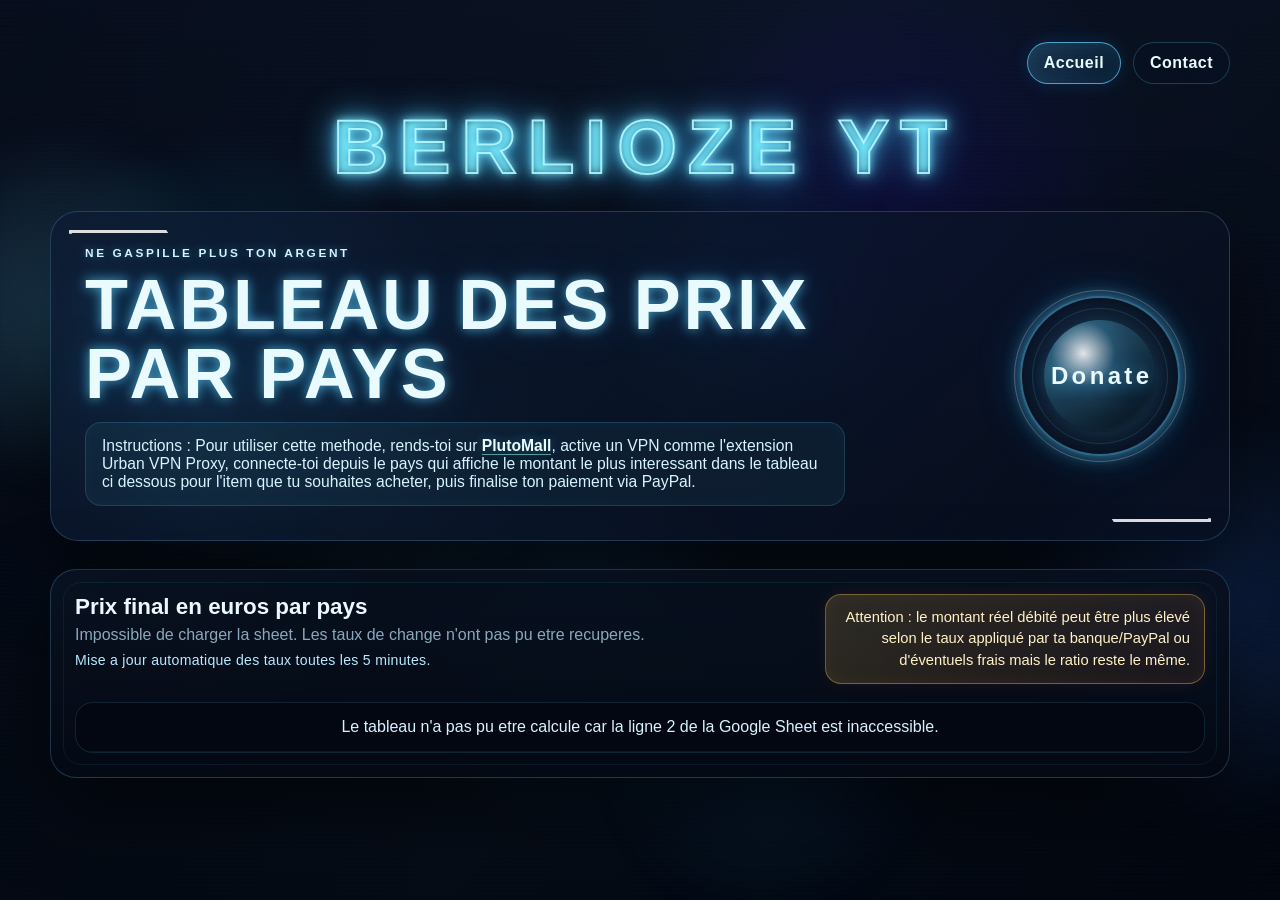
==== index.html @ bf341441 "Mise à jour contact" ====
<!DOCTYPE html>
<html lang="fr">
<head>
    <meta charset="UTF-8">
    <meta name="viewport" content="width=device-width, initial-scale=1.0">
    <title>Prix par pays</title>
    <link rel="stylesheet" href="style.css">
    <script src="script.js" defer></script>
</head>
<body>
    <div class="bg-orb orb-one"></div>
    <div class="bg-orb orb-two"></div>
    <div class="bg-grid"></div>

    <main class="page">
        <nav class="top-nav" aria-label="Navigation principale">
            <a class="nav-link nav-link-active" href="index.html" aria-current="page">Accueil</a>
            <a class="nav-link" href="contact.html">Contact</a>
        </nav>

        <div class="site-signature" aria-label="Pseudo du site">BERLIOZE YT</div>

        <section class="hero">
            <div class="hero-copy">
                <p class="eyebrow">Ne gaspille plus ton argent</p>
                <h1>Tableau des prix par pays</h1>
                <p class="intro">
                    
                </p>
                <p class="method">
                    Instructions : Pour utiliser cette methode, rends-toi sur
                    <a class="inline-link" href="https://store.farlightgames.com/cod" target="_blank" rel="noreferrer">PlutoMall</a>,
                    active un VPN comme
                    l'extension Urban VPN Proxy, connecte-toi depuis le pays qui affiche le montant
                    le plus interessant dans le tableau ci dessous pour l'item que tu souhaites acheter, puis finalise ton paiement via PayPal.
                </p>
            </div>

            <a
                class="hero-badge donate-badge"
                href="https://paypal.me/BerliozeYT?country.x=FR&locale.x=fr_FR"
                target="_blank"
                rel="noreferrer"
                aria-label="Faire un don via PayPal"
            >
                <div class="badge-core"></div>
                <div class="badge-ring"></div>
                <div class="badge-label">Donate</div>
            </a>
        </section>

        <section class="table-card">
            <div class="table-header">
                <div>
                    <h2>Prix final en euros par pays</h2>
                    <p id="table-status" class="status" aria-live="polite">Chargement des prix locaux et des taux...</p>
                    <p class="refresh-note">Mise a jour automatique des taux toutes les 5 minutes.</p>
                </div>
                <p class="table-note">
                    Attention : le montant réel débité peut être plus élevé selon le taux appliqué par ta banque/PayPal ou d'éventuels frais mais le ratio reste le même.
                </p>
            </div>

            <div class="table-wrap">
                <table id="pricing-table">
                    <thead></thead>
                    <tbody></tbody>
                    <tfoot></tfoot>
                </table>
            </div>
        </section>
    </main>
</body>
</html>
---- style.css ----
* {
    box-sizing: border-box;
}

:root {
    --bg: #060913;
    --bg-deep: #03050b;
    --panel: rgba(10, 18, 34, 0.72);
    --panel-strong: rgba(8, 15, 28, 0.9);
    --line: rgba(115, 206, 255, 0.22);
    --line-strong: rgba(115, 206, 255, 0.55);
    --text: #ebf7ff;
    --muted: #8aa8bd;
    --accent: #5fd1ff;
    --accent-strong: #0ea5ff;
    --accent-soft: rgba(95, 209, 255, 0.18);
    --glow: 0 0 18px rgba(95, 209, 255, 0.55), 0 0 48px rgba(14, 165, 255, 0.2);
    --shadow: 0 30px 80px rgba(0, 0, 0, 0.55);
}

html {
    background: radial-gradient(circle at top, #0a1430 0%, var(--bg) 45%, var(--bg-deep) 100%);
}

body {
    margin: 0;
    min-height: 100vh;
    position: relative;
    overflow-x: hidden;
    color: var(--text);
    font-family: "Trebuchet MS", "Segoe UI", sans-serif;
    background:
        radial-gradient(circle at 18% 38%, rgba(0, 183, 255, 0.18), transparent 18%),
        radial-gradient(circle at 70% 22%, rgba(55, 0, 255, 0.12), transparent 24%),
        radial-gradient(circle at 45% 72%, rgba(0, 149, 255, 0.1), transparent 20%),
        linear-gradient(180deg, rgba(7, 13, 28, 0.92), rgba(2, 6, 15, 0.98));
}

body::before,
body::after {
    content: "";
    position: fixed;
    inset: 0;
    pointer-events: none;
    z-index: 0;
}

body::before {
    background:
        radial-gradient(circle at 15% 48%, rgba(98, 221, 255, 0.3), transparent 10%),
        radial-gradient(circle at 30% 50%, rgba(98, 221, 255, 0.12), transparent 18%),
        radial-gradient(circle at 58% 32%, rgba(30, 147, 255, 0.16), transparent 16%),
        radial-gradient(circle at 60% 84%, rgba(30, 147, 255, 0.12), transparent 16%);
    filter: blur(30px);
    opacity: 0.85;
}

body::after {
    background:
        linear-gradient(115deg, transparent 0%, rgba(95, 209, 255, 0.08) 50%, transparent 100%),
        repeating-linear-gradient(
            180deg,
            rgba(255, 255, 255, 0.015) 0,
            rgba(255, 255, 255, 0.015) 1px,
            transparent 1px,
            transparent 4px
        );
    mix-blend-mode: screen;
    opacity: 0.32;
}

.bg-orb,
.bg-grid {
    position: fixed;
    pointer-events: none;
    z-index: 0;
}

.bg-orb {
    border-radius: 999px;
    filter: blur(18px);
}

.orb-one {
    top: 14%;
    left: -120px;
    width: 360px;
    height: 360px;
    background: radial-gradient(circle, rgba(95, 209, 255, 0.24), transparent 70%);
}

.orb-two {
    right: -140px;
    bottom: 8%;
    width: 420px;
    height: 420px;
    background: radial-gradient(circle, rgba(45, 122, 255, 0.2), transparent 70%);
}

.bg-grid {
    inset: 0;
    background-image:
        linear-gradient(rgba(112, 180, 255, 0.05) 1px, transparent 1px),
        linear-gradient(90deg, rgba(112, 180, 255, 0.05) 1px, transparent 1px);
    background-size: 44px 44px;
    mask-image: linear-gradient(180deg, rgba(255, 255, 255, 0.5), transparent 85%);
    opacity: 0.25;
}

.page {
    position: relative;
    z-index: 1;
    width: min(1180px, calc(100% - 32px));
    margin: 0 auto;
    padding: 42px 0 56px;
}

.top-nav {
    display: flex;
    justify-content: flex-end;
    gap: 12px;
    margin: 0 0 18px;
}

.nav-link {
    display: inline-flex;
    align-items: center;
    justify-content: center;
    min-height: 42px;
    padding: 10px 16px;
    border: 1px solid rgba(95, 209, 255, 0.24);
    border-radius: 999px;
    background: rgba(7, 18, 35, 0.55);
    color: #e8fbff;
    text-decoration: none;
    font-weight: 700;
    letter-spacing: 0.03em;
    transition: transform 180ms ease, border-color 180ms ease, box-shadow 180ms ease;
}

.nav-link:hover {
    transform: translateY(-1px);
    border-color: rgba(95, 209, 255, 0.56);
    box-shadow: 0 0 16px rgba(14, 165, 255, 0.16);
}

.nav-link-active {
    border-color: rgba(95, 209, 255, 0.72);
    background: linear-gradient(135deg, rgba(95, 209, 255, 0.2), rgba(14, 165, 255, 0.08));
    box-shadow: inset 0 0 16px rgba(95, 209, 255, 0.08), 0 0 18px rgba(14, 165, 255, 0.16);
}

.site-signature {
    margin: 0 0 20px;
    text-align: center;
    font-size: clamp(2rem, 6vw, 4.8rem);
    font-weight: 800;
    letter-spacing: 0.14em;
    text-indent: 0.14em;
    text-transform: uppercase;
    color: rgba(220, 250, 255, 0.96);
    -webkit-text-fill-color: transparent;
    -webkit-text-stroke: 2px rgba(175, 247, 255, 0.95);
    text-shadow:
        0 0 8px rgba(120, 239, 255, 0.95),
        0 0 18px rgba(95, 209, 255, 0.85),
        0 0 40px rgba(14, 165, 255, 0.42);
    filter: drop-shadow(0 0 16px rgba(95, 209, 255, 0.35));
}

.hero {
    display: grid;
    grid-template-columns: minmax(0, 1fr) 190px;
    gap: 28px;
    align-items: center;
    margin-bottom: 28px;
    padding: 34px;
    position: relative;
    border: 1px solid var(--line);
    border-radius: 28px;
    background:
        linear-gradient(135deg, rgba(12, 26, 49, 0.88), rgba(8, 14, 30, 0.65)),
        radial-gradient(circle at 15% 50%, rgba(95, 209, 255, 0.16), transparent 26%);
    box-shadow: var(--shadow);
    overflow: hidden;
}

.hero::before,
.hero::after {
    content: "";
    position: absolute;
    width: 140px;
    height: 70px;
    border-color: rgba(255, 255, 255, 0.95);
    border-style: solid;
    opacity: 0.9;
}

.hero::before {
    top: 18px;
    left: 18px;
    border-width: 3px 0 0 3px;
    clip-path: polygon(0 0, 68% 0, 84% 48%, 100% 48%, 100% 52%, 82% 52%, 66% 5%, 0 5%);
}

.hero::after {
    right: 18px;
    bottom: 18px;
    border-width: 0 3px 3px 0;
    clip-path: polygon(0 48%, 18% 48%, 34% 95%, 100% 95%, 100% 100%, 32% 100%, 16% 52%, 0 52%);
}

.hero-copy {
    position: relative;
    z-index: 1;
}

.eyebrow {
    margin: 0 0 10px;
    color: #d5f5ff;
    text-transform: uppercase;
    letter-spacing: 0.22em;
    font-size: 0.74rem;
    font-weight: 700;
    text-shadow: 0 0 10px rgba(95, 209, 255, 0.45);
}

h1,
h2,
p {
    margin-top: 0;
}

h1 {
    margin-bottom: 12px;
    font-size: clamp(2.3rem, 6vw, 4.4rem);
    line-height: 0.98;
    letter-spacing: 0.04em;
    text-transform: uppercase;
    color: #e9fbff;
    text-shadow: 0 0 12px rgba(95, 209, 255, 0.75), 0 0 38px rgba(14, 165, 255, 0.28);
}

.intro {
    max-width: 760px;
    margin-bottom: 14px;
    color: var(--muted);
    font-size: 1.02rem;
}

.method {
    max-width: 760px;
    margin-bottom: 0;
    padding: 14px 16px;
    border: 1px solid rgba(95, 209, 255, 0.18);
    border-radius: 16px;
    background: rgba(95, 209, 255, 0.06);
    color: #d7f5ff;
    font-size: 0.98rem;
    box-shadow: inset 0 0 18px rgba(95, 209, 255, 0.04);
}

.inline-link {
    color: #e8fdff;
    font-weight: 700;
    text-decoration: none;
    border-bottom: 1px solid rgba(146, 255, 232, 0.55);
    text-shadow: 0 0 12px rgba(95, 209, 255, 0.35);
}

.inline-link:hover {
    color: #9cf4ff;
    border-bottom-color: rgba(156, 244, 255, 0.95);
}

.hero-badge {
    justify-self: center;
    position: relative;
    width: 160px;
    height: 160px;
    display: grid;
    place-items: center;
    text-decoration: none;
}

.badge-core,
.badge-ring {
    position: absolute;
    border-radius: 50%;
}

.badge-core {
    inset: 24px;
    background:
        radial-gradient(circle at 35% 30%, rgba(255, 255, 255, 0.9), rgba(95, 209, 255, 0.32) 30%, rgba(4, 12, 24, 0.9) 72%);
    box-shadow: inset 0 0 35px rgba(95, 209, 255, 0.22), 0 0 35px rgba(95, 209, 255, 0.28);
}

.badge-ring {
    inset: 0;
    border: 2px solid rgba(95, 209, 255, 0.45);
    box-shadow: var(--glow);
}

.badge-ring::before,
.badge-ring::after {
    content: "";
    position: absolute;
    inset: 10px;
    border-radius: 50%;
    border: 1px solid rgba(95, 209, 255, 0.16);
}

.badge-ring::after {
    inset: -8px;
    border-color: rgba(255, 255, 255, 0.24);
}

.badge-label {
    position: relative;
    z-index: 1;
    font-size: 1.5rem;
    font-weight: 800;
    letter-spacing: 0.14em;
    text-indent: 0.14em;
    color: #e9fbff;
    text-shadow: var(--glow);
}

.donate-badge {
    cursor: pointer;
    transition: transform 180ms ease, filter 180ms ease;
}

.donate-badge:hover {
    transform: translateY(-2px) scale(1.02);
    filter: drop-shadow(0 0 22px rgba(95, 209, 255, 0.28));
}

.donate-badge:hover .badge-ring {
    border-color: rgba(95, 209, 255, 0.72);
    box-shadow: 0 0 24px rgba(95, 209, 255, 0.7), 0 0 56px rgba(14, 165, 255, 0.28);
}

.table-card {
    position: relative;
    border: 1px solid var(--line);
    border-radius: 26px;
    padding: 24px;
    background:
        linear-gradient(180deg, rgba(8, 16, 31, 0.88), rgba(4, 9, 19, 0.94)),
        radial-gradient(circle at top left, rgba(95, 209, 255, 0.12), transparent 30%);
    box-shadow: var(--shadow);
    backdrop-filter: blur(10px);
}

.contact-card {
    display: grid;
    grid-template-columns: minmax(0, 0.95fr) minmax(320px, 0.9fr);
    gap: 28px;
    padding: 30px;
    border: 1px solid var(--line);
    border-radius: 26px;
    background:
        linear-gradient(180deg, rgba(8, 16, 31, 0.88), rgba(4, 9, 19, 0.94)),
        radial-gradient(circle at top left, rgba(95, 209, 255, 0.12), transparent 30%);
    box-shadow: var(--shadow);
    backdrop-filter: blur(10px);
}

.contact-copy {
    min-width: 0;
}

.contact-form {
    display: grid;
    gap: 16px;
    padding: 22px;
    border: 1px solid rgba(95, 209, 255, 0.14);
    border-radius: 22px;
    background: rgba(3, 8, 18, 0.9);
}

.form-field {
    display: grid;
    gap: 8px;
}

.form-field span {
    color: #d7f5ff;
    font-size: 0.9rem;
    font-weight: 700;
    letter-spacing: 0.04em;
}

.form-field input,
.form-field textarea {
    width: 100%;
    padding: 14px 15px;
    border: 1px solid rgba(95, 209, 255, 0.16);
    border-radius: 16px;
    background: rgba(8, 18, 35, 0.86);
    color: #effbff;
    font: inherit;
    transition: border-color 180ms ease, box-shadow 180ms ease, transform 180ms ease;
}

.form-field textarea {
    resize: vertical;
    min-height: 140px;
}

.form-field input::placeholder,
.form-field textarea::placeholder {
    color: rgba(202, 235, 255, 0.46);
}

.form-field input:focus,
.form-field textarea:focus {
    outline: none;
    border-color: rgba(95, 209, 255, 0.56);
    box-shadow: 0 0 0 4px rgba(95, 209, 255, 0.1);
}

.contact-actions {
    display: flex;
    flex-wrap: wrap;
    gap: 12px;
}

.contact-button {
    display: inline-flex;
    align-items: center;
    justify-content: center;
    min-height: 48px;
    padding: 12px 18px;
    border: 1px solid rgba(95, 209, 255, 0.42);
    border-radius: 999px;
    background: linear-gradient(135deg, rgba(95, 209, 255, 0.24), rgba(14, 165, 255, 0.1));
    color: #f4fcff;
    font: inherit;
    font-weight: 800;
    letter-spacing: 0.04em;
    text-decoration: none;
    cursor: pointer;
    transition: transform 180ms ease, box-shadow 180ms ease, border-color 180ms ease;
}

.contact-button:hover {
    transform: translateY(-1px);
    border-color: rgba(95, 209, 255, 0.7);
    box-shadow: 0 0 20px rgba(14, 165, 255, 0.2);
}

.contact-button-secondary {
    background: rgba(12, 26, 49, 0.52);
}

.contact-disclaimer {
    margin-bottom: 0;
    color: var(--muted);
    font-size: 0.9rem;
    line-height: 1.5;
}

.table-card::before {
    content: "";
    position: absolute;
    inset: 12px;
    border: 1px solid rgba(95, 209, 255, 0.08);
    border-radius: 18px;
    pointer-events: none;
}

.table-header {
    display: flex;
    justify-content: space-between;
    align-items: flex-start;
    gap: 16px;
    margin-bottom: 18px;
}

.table-header h2 {
    margin-bottom: 6px;
    font-size: 1.4rem;
    color: #ebf9ff;
}

.status {
    margin: 0;
    color: var(--muted);
}

.refresh-note {
    margin: 8px 0 0;
    color: #b7e9ff;
    font-size: 0.88rem;
    letter-spacing: 0.02em;
}

.table-note {
    max-width: 380px;
    margin: 0;
    padding: 12px 14px;
    border: 1px solid rgba(255, 196, 87, 0.38);
    border-radius: 16px;
    background: linear-gradient(135deg, rgba(255, 196, 87, 0.16), rgba(255, 140, 66, 0.08));
    color: #fff2c7;
    font-size: 0.92rem;
    line-height: 1.45;
    text-align: right;
    box-shadow: inset 0 0 18px rgba(255, 196, 87, 0.06), 0 0 18px rgba(255, 140, 66, 0.08);
}

.sheet-link {
    display: inline-flex;
    align-items: center;
    justify-content: center;
    min-height: 48px;
    padding: 12px 18px;
    border: 1px solid rgba(95, 209, 255, 0.4);
    border-radius: 999px;
    background: linear-gradient(135deg, rgba(95, 209, 255, 0.2), rgba(14, 165, 255, 0.08));
    color: #f3fbff;
    text-decoration: none;
    font-weight: 700;
    letter-spacing: 0.04em;
    box-shadow: inset 0 0 14px rgba(95, 209, 255, 0.1), 0 0 18px rgba(14, 165, 255, 0.18);
    transition: transform 180ms ease, box-shadow 180ms ease, border-color 180ms ease;
    white-space: nowrap;
}

.sheet-link:hover {
    transform: translateY(-1px);
    border-color: rgba(95, 209, 255, 0.7);
    box-shadow: inset 0 0 18px rgba(95, 209, 255, 0.16), 0 0 22px rgba(14, 165, 255, 0.28);
}

.table-wrap {
    overflow-x: auto;
    -webkit-overflow-scrolling: touch;
    border: 1px solid rgba(95, 209, 255, 0.14);
    border-radius: 18px;
    background: rgba(3, 8, 18, 0.92);
}

table {
    width: 100%;
    min-width: 860px;
    border-collapse: collapse;
}

thead th {
    position: sticky;
    top: 0;
    z-index: 1;
    padding: 16px 18px;
    background: linear-gradient(180deg, rgba(12, 31, 57, 0.98), rgba(8, 18, 35, 0.98));
    color: #b8ebff;
    font-size: 0.86rem;
    text-transform: uppercase;
    letter-spacing: 0.08em;
    text-align: left;
    border-bottom: 1px solid rgba(95, 209, 255, 0.2);
}

thead th:not(:first-child) {
    text-align: center;
}

th,
td {
    padding: 15px 18px;
    border-bottom: 1px solid rgba(95, 209, 255, 0.08);
    white-space: nowrap;
}

tbody th {
    color: #ecfbff;
    font-weight: 700;
    background: rgba(95, 209, 255, 0.05);
}

tbody td {
    color: #d8f3ff;
    text-align: center;
}

tfoot th,
tfoot td {
    padding: 15px 18px;
    border-top: 1px solid rgba(95, 209, 255, 0.18);
    white-space: nowrap;
}

tfoot th {
    color: #f7fdff;
    font-weight: 800;
    background: rgba(95, 209, 255, 0.1);
}

tfoot td {
    color: #9edcff;
    text-align: center;
    background: rgba(5, 15, 30, 0.96);
    font-size: 0.88rem;
}

.best-price {
    position: relative;
    background:
        linear-gradient(180deg, rgba(64, 255, 208, 0.2), rgba(95, 209, 255, 0.12)) !important;
    color: #f4fffb;
    font-weight: 800;
    box-shadow:
        inset 0 0 0 1px rgba(115, 255, 224, 0.28),
        inset 0 0 24px rgba(64, 255, 208, 0.12),
        0 0 16px rgba(64, 255, 208, 0.08);
}

td.best-price::after {
    content: "";
    position: absolute;
    inset: 6px;
    border: 1px solid rgba(146, 255, 232, 0.35);
    border-radius: 10px;
    pointer-events: none;
}

tbody tr:nth-child(even) td,
tbody tr:nth-child(even) th {
    background: rgba(10, 25, 49, 0.42);
}

tbody tr:hover td,
tbody tr:hover th {
    background: rgba(95, 209, 255, 0.1);
}

@media (max-width: 860px) {
    .page {
        width: min(100% - 20px, 1180px);
        padding-top: 24px;
        padding-bottom: 32px;
    }

    .site-signature {
        margin-bottom: 16px;
        letter-spacing: 0.1em;
        text-indent: 0.1em;
        -webkit-text-stroke-width: 1.5px;
    }

    .hero {
        grid-template-columns: 1fr;
        gap: 20px;
        padding: 26px 20px;
    }

    .contact-card {
        grid-template-columns: 1fr;
        padding: 22px;
    }

    .hero::before,
    .hero::after {
        opacity: 0.5;
        transform: scale(0.82);
    }

    .hero::before {
        top: 14px;
        left: 14px;
        transform-origin: top left;
    }

    .hero::after {
        right: 14px;
        bottom: 14px;
        transform-origin: bottom right;
    }

    h1 {
        line-height: 1.02;
    }

    .intro,
    .method {
        max-width: none;
    }

    .hero-badge {
        justify-self: start;
        width: 132px;
        height: 132px;
    }

    .badge-label {
        font-size: 1.6rem;
    }

    .table-card {
        padding: 18px;
    }

    .table-header {
        flex-direction: column;
        gap: 10px;
    }

    .table-note {
        max-width: none;
        text-align: left;
    }

    .sheet-link {
        width: 100%;
    }

    thead th,
    th,
    td {
        padding: 13px 14px;
    }
}

@media (max-width: 640px) {
    body::before {
        opacity: 0.55;
    }

    body::after,
    .bg-grid {
        opacity: 0.16;
    }

    .orb-one {
        top: 10%;
        left: -170px;
        width: 300px;
        height: 300px;
    }

    .orb-two {
        right: -190px;
        bottom: 2%;
        width: 320px;
        height: 320px;
    }

    .page {
        width: calc(100% - 16px);
        padding-top: 16px;
    }

    .top-nav {
        justify-content: stretch;
        gap: 10px;
    }

    .nav-link {
        flex: 1 1 0;
    }

    .site-signature {
        font-size: clamp(1.8rem, 10vw, 3rem);
        line-height: 1;
    }

    .hero {
        padding: 20px 16px;
        border-radius: 22px;
    }

    .hero::before,
    .hero::after {
        display: none;
    }

    .eyebrow {
        margin-bottom: 8px;
        letter-spacing: 0.18em;
        font-size: 0.68rem;
    }

    h1 {
        margin-bottom: 10px;
        font-size: clamp(1.85rem, 10vw, 2.8rem);
        letter-spacing: 0.03em;
    }

    .intro {
        margin-bottom: 12px;
        font-size: 0.95rem;
        line-height: 1.6;
    }

    .method {
        padding: 12px 13px;
        border-radius: 14px;
        font-size: 0.92rem;
        line-height: 1.6;
    }

    .hero-badge {
        justify-self: center;
        width: 116px;
        height: 116px;
    }

    .badge-core {
        inset: 18px;
    }

    .badge-label {
        font-size: 1.15rem;
    }

    .table-card {
        padding: 14px;
        border-radius: 20px;
    }

    .contact-card {
        padding: 16px;
        border-radius: 20px;
    }

    .contact-form {
        padding: 16px;
        border-radius: 18px;
    }

    .table-card::before {
        inset: 8px;
        border-radius: 14px;
    }

    .table-header {
        margin-bottom: 14px;
    }

    .table-header h2 {
        font-size: 1.1rem;
    }

    .status {
        font-size: 0.9rem;
        line-height: 1.5;
    }

    .table-wrap {
        margin-inline: -2px;
        border-radius: 16px;
    }

    table {
        min-width: 680px;
    }

    thead th {
        font-size: 0.78rem;
    }

    th,
    td {
        padding: 12px 12px;
        font-size: 0.92rem;
    }
}

@media (max-width: 420px) {
    .page {
        width: calc(100% - 12px);
    }

    .hero,
    .table-card {
        border-radius: 18px;
    }

    .hero {
        padding: 18px 14px;
    }

    .table-card {
        padding: 12px;
    }

    .contact-card,
    .contact-form {
        border-radius: 16px;
    }

    h1 {
        font-size: clamp(1.7rem, 10.5vw, 2.4rem);
    }

    .intro,
    .method,
    .status {
        font-size: 0.9rem;
    }

    table {
        min-width: 620px;
    }
}
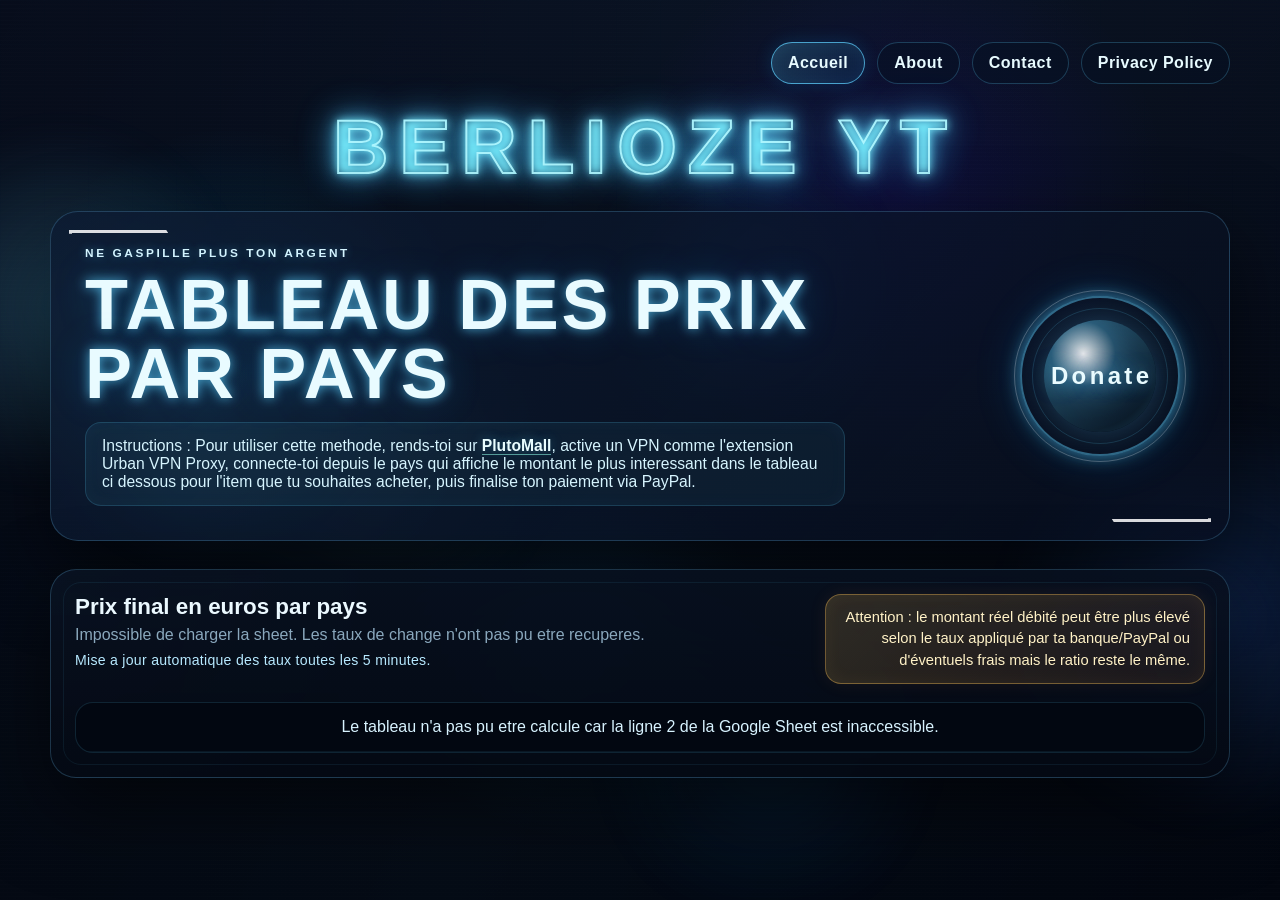
==== commit fa7bbfca: "Mise à jour ad" ====
--- a/index.html
+++ b/index.html
@@ -4,6 +4,7 @@
     <meta charset="UTF-8">
     <meta name="viewport" content="width=device-width, initial-scale=1.0">
     <title>Prix par pays</title>
+    <script async src="https://pagead2.googlesyndication.com/pagead/js/adsbygoogle.js?client=ca-pub-2114384191741076" crossorigin="anonymous"></script>
     <link rel="stylesheet" href="style.css">
     <script src="script.js" defer></script>
 </head>
@@ -15,7 +16,9 @@
     <main class="page">
         <nav class="top-nav" aria-label="Navigation principale">
             <a class="nav-link nav-link-active" href="index.html" aria-current="page">Accueil</a>
+            <a class="nav-link" href="about.html">About</a>
             <a class="nav-link" href="contact.html">Contact</a>
+            <a class="nav-link" href="privacy-policy.html">Privacy Policy</a>
         </nav>
 
         <div class="site-signature" aria-label="Pseudo du site">BERLIOZE YT</div>
